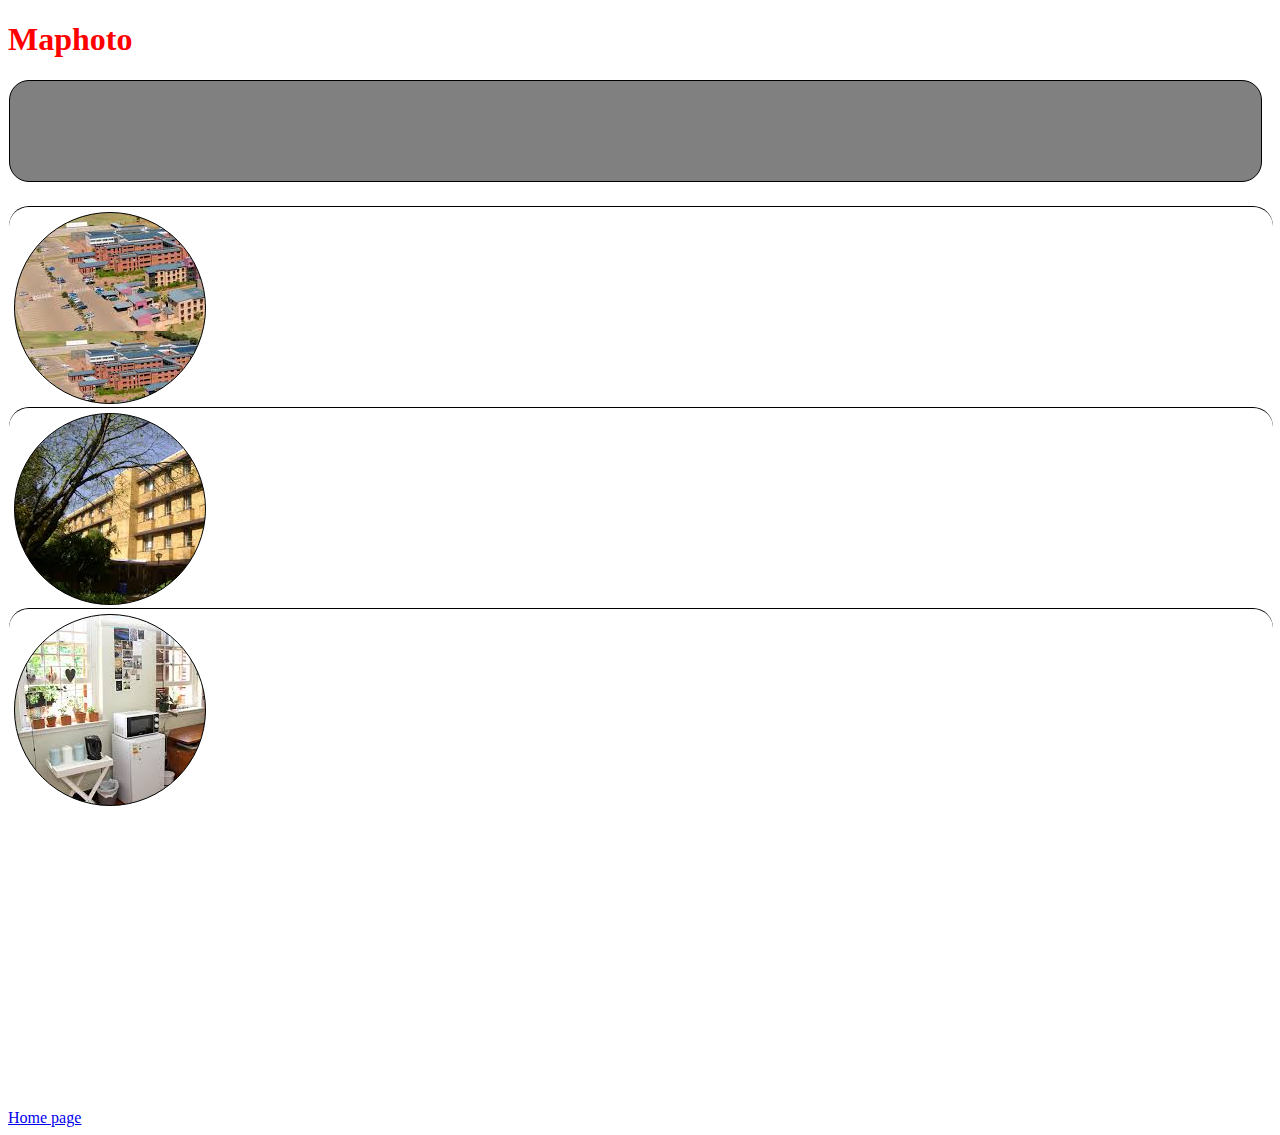
==== location.html @ d4f32ae5 "location pages buildup" ====
<!DOCTYPE html>
<html>
<head>
	<title>location</title>


	<meta charset="utf-8">
    <link rel="stylesheet" type="text/css" href="location.css">  

    <h1>Maphoto</h1>


</head>
<body>
	

	<div class="locationInfo"></div>
	<div class="choice"><div class="Pic choice_1"></div></div>
	<div class="choice"><div class="Pic choice_2"></div></div>
	<div class="choice"><div class="Pic choice_3"></div></div> 

</body>
<footer><a href="index.html"><u>Home page</u></a></footer>
</html>
---- location.css ----
h1{
	color: red;
}
*{

}
.locationInfo{

	display: inline-flex;
	height: 100px;
	width: 99%;
	margin-left:1px;
	/*margin-right: 100px;*/ 
	border: 1px solid black; 
	background-color:grey;
	align-content: center;
	border-radius: 20px;
	margin-bottom: 20px;
}

div.choice{ 
	border-radius: 20px;
	margin-left:1px;
	height: 200px;
	width: 100%;
	border-top: 1px solid black; 
	background-color:white;
	border-collapse: collapse;

}
div.Pic{
	
	margin: 5px;
	height: 190px;
	width: 190px;
	border: 1px solid black;
	border-radius: 100%;

}
div.choice_1{
	background-image: url(a2.jpeg);
}
div.choice_2{
	background-image: url(a1.jpeg);
}
div.choice_3{
	background-image: url(a4.jpeg);
}
footer{
	margin-top:300px; 
}
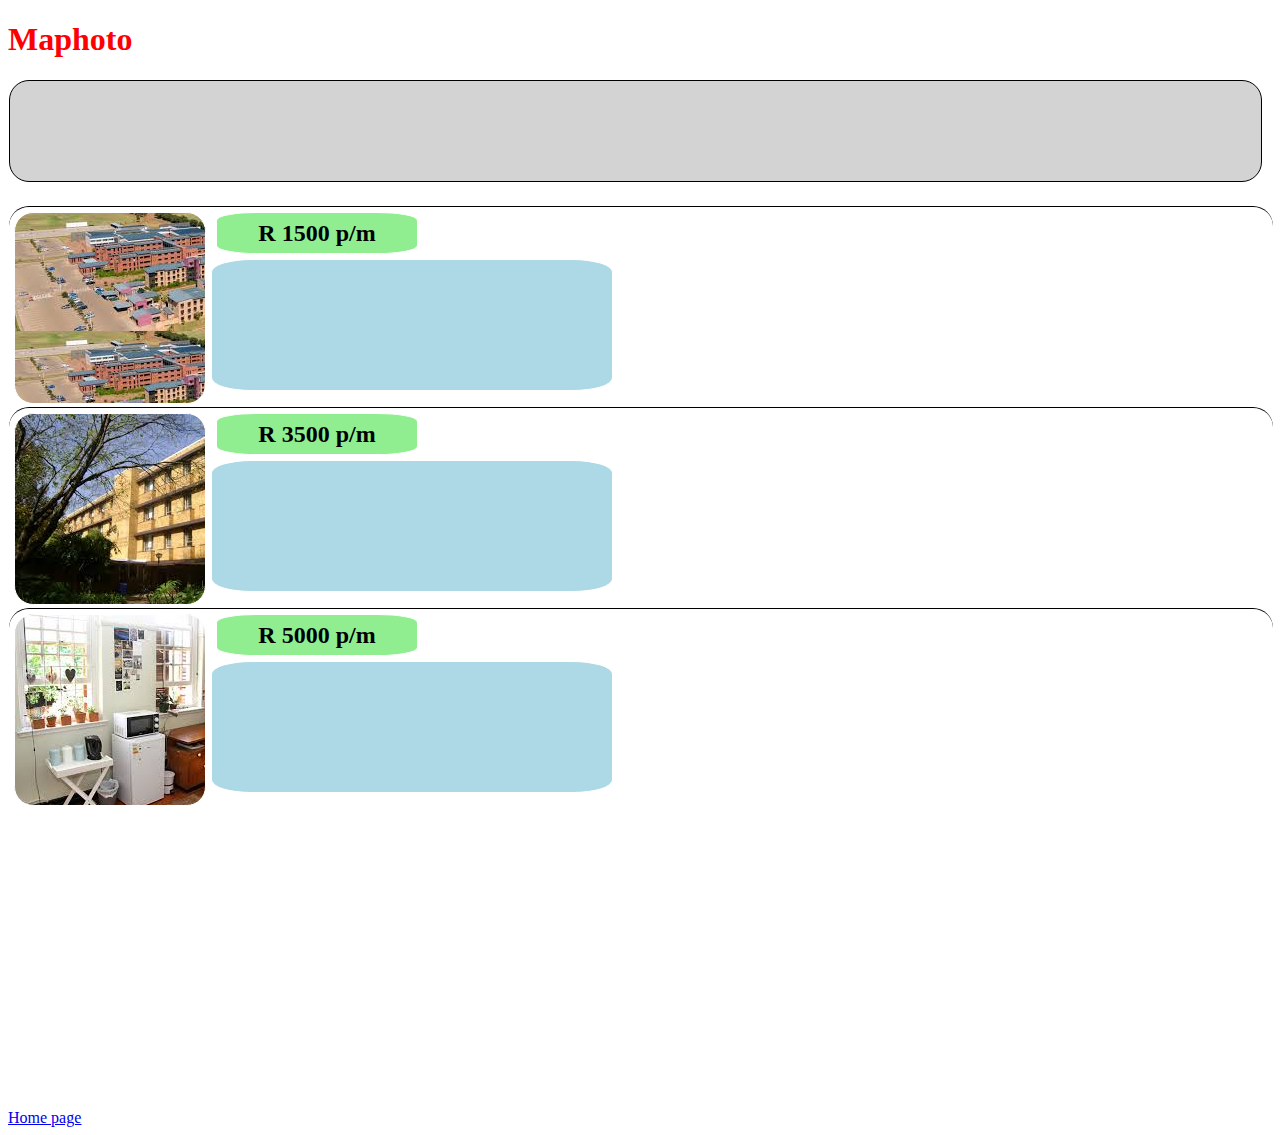
==== commit 66d09909: "update1" ====
--- a/location.html
+++ b/location.html
@@ -15,11 +15,38 @@
 <body>
 	
 
-	<div class="locationInfo"></div>
-	<div class="choice"><div class="Pic choice_1"></div></div>
-	<div class="choice"><div class="Pic choice_2"></div></div>
-	<div class="choice"><div class="Pic choice_3"></div></div> 
+	<div class="locationInfo">
+
+
+	</div>
+
+
+	<div class="choice">
+		<div class="Pic choice_1"></div>
+		<div class="side">
+			<div class="price"><h2>R 1500 p/m</h2></div>
+			<div class="discription"></div>
+
+		</div>
+	</div>
+	<div class="choice">
+		<div class="Pic choice_2"></div>
+		<div class="side">
+			<div class="price"><h2>R 3500 p/m</h2></div>
+			<div class="discription"></div>
+
+		</div>
+	</div>
+	<div class="choice">
+		<div class="Pic choice_3"></div>
+		<div class="side">
+			<div class="price"><h2>R 5000 p/m</h2></div>
+			<div class="discription"></div>
+
+		</div>
+	</div>
 
 </body>
+
 <footer><a href="index.html"><u>Home page</u></a></footer>
 </html>
--- a/location.css
+++ b/location.css
@@ -2,7 +2,7 @@
 	color: red;
 }
 *{
-
+	background: ;
 }
 .locationInfo{
 
@@ -12,40 +12,69 @@
 	margin-left:1px;
 	/*margin-right: 100px;*/ 
 	border: 1px solid black; 
-	background-color:grey;
+	background-color:lightgrey;
 	align-content: center;
 	border-radius: 20px;
 	margin-bottom: 20px;
 }
 
 div.choice{ 
+	display: flex;
 	border-radius: 20px;
 	margin-left:1px;
 	height: 200px;
 	width: 100%;
-	border-top: 1px solid black; 
+
+	border-top: 1px solid black;
 	background-color:white;
 	border-collapse: collapse;
 
+
 }
+/*------------all these div's inside choice-----------------*/
 div.Pic{
 	
 	margin: 5px;
 	height: 190px;
 	width: 190px;
-	border: 1px solid black;
-	border-radius: 100%;
+	border: 1px solid white;
+	border-radius: 10%;
 
 }
 div.choice_1{
 	background-image: url(a2.jpeg);
+	
 }
 div.choice_2{
 	background-image: url(a1.jpeg);
+
 }
 div.choice_3{
 	background-image: url(a4.jpeg);
 }
+
+div.price{
+	margin: 5px;
+	height: 40px;
+	width: 200px;
+	border: 1px solid white;
+	background-color:lightgreen;
+	border-radius: 20%;
+	text-align: center;
+	line-height: 0px;
+
+}
+div.discription{
+	height: 130px;
+	width: 400px;
+	border: 1px solid white;
+	background-color:lightblue;
+	opacity: 100;
+	border-radius: 10%;
+
+}
+/*----------------------------------------------*/
+
 footer{
 	margin-top:300px; 
 }